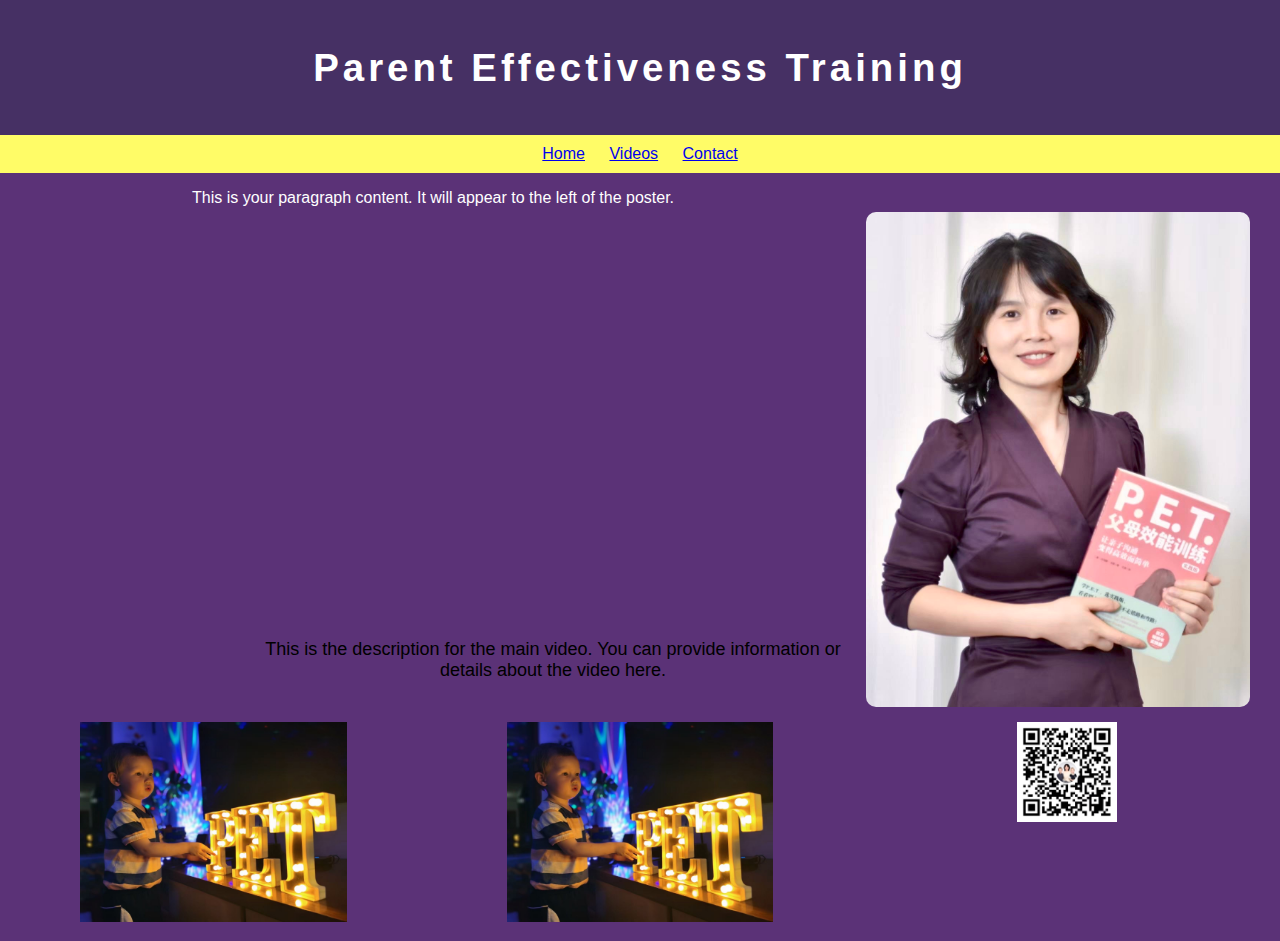
==== pet.html @ 4679f52a "commit pet.html" ====
<!DOCTYPE html>
<html>
<head>
  <meta charset="UTF-8">
  <title>Your Webpage</title>
  <link rel="stylesheet" type="text/css" href="styles.css2">
</head>
<body>
  <header>
    <h1>Parent Effectiveness Training</h1>
    </div>
  </header>

  <nav>
    <ul>
      <li><a href="#">Home</a></li>
      <li><a href="#">Videos</a></li>
      <li><a href="#">Contact</a></li>
    </ul>
  </nav>

  <div class="poster">
    <img src="images/Lulu PET book.png" alt="Poster Image">
  </div>
  
  <div class="paragraph">
    <p>This is your paragraph content. It will appear to the left of the poster.</p>
  </div>

  <div class="main-video">
    <div class="video-wrapper">
      <iframe src="https://www.youtube.com/embed/CnODoZJln4Q" frameborder="0" allowfullscreen></iframe>
    </div>
  </div>

  <div class="video-description">
    <p>This is the description for the main video. You can provide information or details about the video here.</p>
  </div>

  <div class="image-gallery">
    <div class="image1-third">
      <img src="images/PET Letters glow.png" alt="Image 1">
    </div>
    <div class="image2-third">
      <img src="images/PET Letters glow.png" alt="Image 2">
    </div>
    <div class="image3-third">
      <img src="images/Lulu Channel QR code.png" alt="Image 3">
    </div>
  </div>

</body>
</html>

<style>

body {
  font-family: Arial, sans-serif;
  margin: 0;
  padding: 0;
  background-color: #5B3277; /* Dark Purple Background Color */
  color: #FFFFFF; /* Text Color */
  text-align: center;
}

header {
  background-color: #463064; /* Darker Purple Header Background */
  padding: 20px;
  text-align: center;
  font-size: larger;
  letter-spacing: 4px;
}

nav {
  background-color: #fffc67; /* Slightly Darker Purple Navigation Background */
  padding: 10px;
  cursor: pointer; /* Add pointer on hover */
}

nav ul {
  list-style: none;
  margin: 0;
  padding: 0;
  text-align: center;
}

nav li {
  display: inline;
  margin: 10px;
}

nav a:hover{
  background-color: #ffaeae;
}

.main-video {
  margin: 15px;
  border-radius: 10px;
  overflow: hidden;
  display: block;
  width: 55%; /* Set the main video width to 55% of the screen width */
  margin: 0 auto; /* Center the video horizontally */
}

.video-wrapper {
  position: relative;
  padding-bottom: 56.25%; /* 16:9 aspect ratio for video */
  overflow: hidden;
}

iframe {
  position: absolute;
  top: 0;
  left: 0;
  width: 100%;
  height: 100%;
  border-radius: 10px;
}

/* Existing styles */

.video-description {
  max-width: 800px;
  margin: 20px auto;
  text-align: center;
  font-size: 18px;
  color: #000000; /* Text color */
}

.poster {
  float: right;
  width: 30%; /* Adjust the poster's width to make it smaller */
  margin-right: 30px;
  margin-top: 39px;
}

.poster img {
  width: 100%;
  height: auto;
  display: block;
  border-right: 20%;
  border-radius: 10px;
}

/* Position the image under the poster */
.image-under-poster {
  text-align:right
}

.image-gallery {
  display: flex;
  width: 100%;
  padding: 10px 0;
  overflow-x: auto; /* Allow horizontal scrolling if screen width is limited */
}

.image1-third {
  flex: 1;
}

.image2-third {
  flex: 1;
}

.image3-third {
  flex: 1;
}

.image1-third img {
  height: 200px;
  margin: 5px;
}

.image2-third img {
  height: 200px;
  margin: 5px;
}

.image3-third img {
  height: 100px;
  margin: 5px;
}

</style>
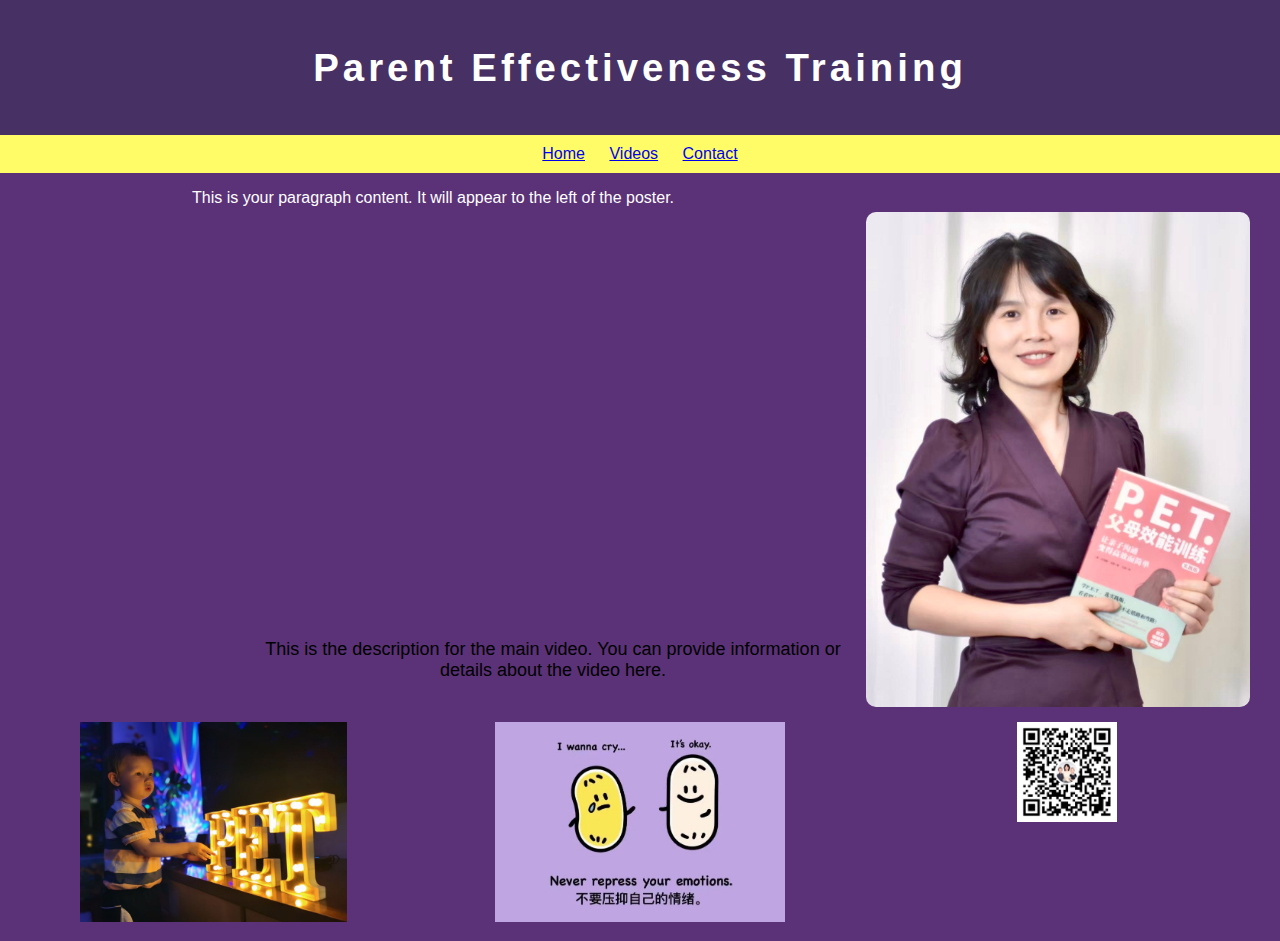
==== commit 172751e0: "commit pet.html" ====
--- a/pet.html
+++ b/pet.html
@@ -29,7 +29,7 @@
 
   <div class="main-video">
     <div class="video-wrapper">
-      <iframe src="https://www.youtube.com/embed/CnODoZJln4Q" frameborder="0" allowfullscreen></iframe>
+      <iframe src="https://www.youtube.com/watch?v=DdbopteN9w4" frameborder="0" allowfullscreen></iframe>
     </div>
   </div>
 
@@ -42,7 +42,7 @@
       <img src="images/PET Letters glow.png" alt="Image 1">
     </div>
     <div class="image2-third">
-      <img src="images/PET Letters glow.png" alt="Image 2">
+      <img src="images/cry is ok.jpg" alt="Image 2">
     </div>
     <div class="image3-third">
       <img src="images/Lulu Channel QR code.png" alt="Image 3">
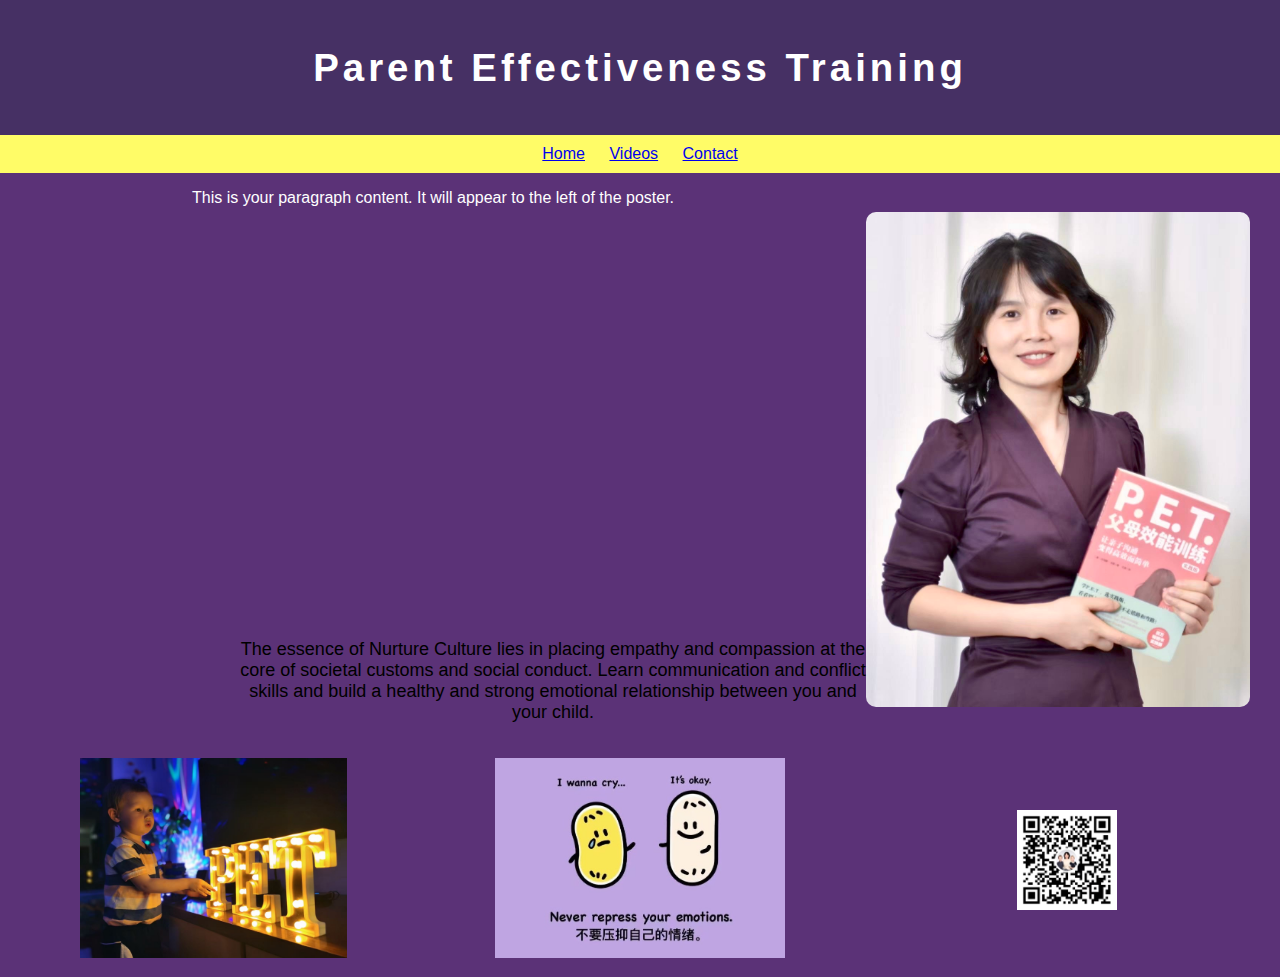
==== commit a6398f14: "commit pet.html" ====
--- a/pet.html
+++ b/pet.html
@@ -34,7 +34,7 @@
   </div>
 
   <div class="video-description">
-    <p>This is the description for the main video. You can provide information or details about the video here.</p>
+    <p>The essence of Nurture Culture lies in placing empathy and compassion at the core of societal customs and social conduct. Learn communication and conflict skills and build a healthy and strong emotional relationship between you and your child.</p>
   </div>
 
   <div class="image-gallery">
@@ -164,6 +164,9 @@
 
 .image3-third {
   flex: 1;
+  display: flex;
+  justify-content: center;
+  align-items: center;
 }
 
 .image1-third img {
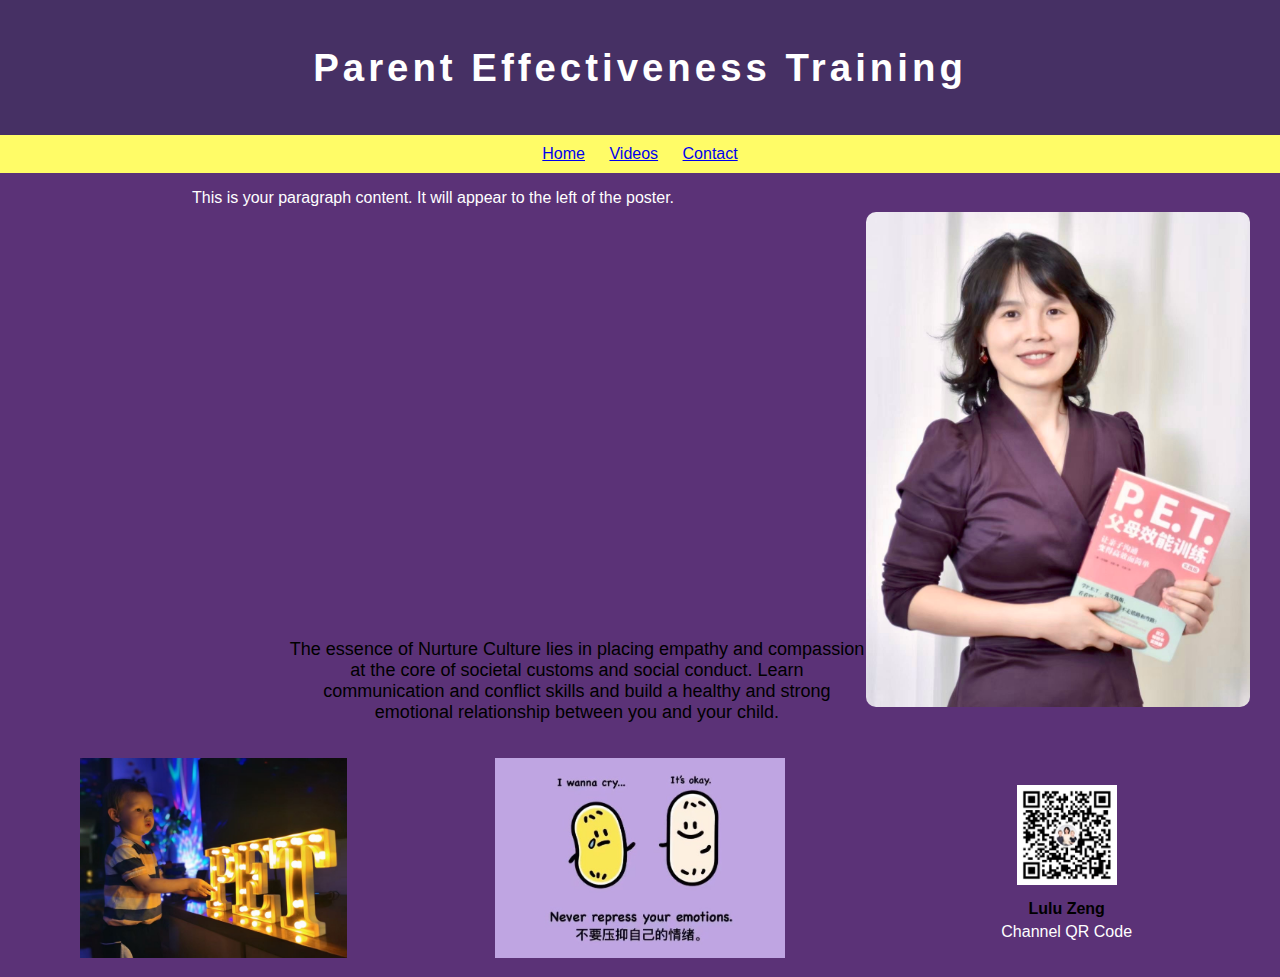
==== commit 8f49064f: "commit pet.html" ====
--- a/pet.html
+++ b/pet.html
@@ -45,7 +45,11 @@
       <img src="images/cry is ok.jpg" alt="Image 2">
     </div>
     <div class="image3-third">
+      <div class="image-wrapper">
       <img src="images/Lulu Channel QR code.png" alt="Image 3">
+        <span class="caption-line1">Lulu Zeng</span>
+        <span class="caption-line2">Channel QR Code</span>
+      </div>
     </div>
   </div>
 
@@ -120,7 +124,7 @@
 /* Existing styles */
 
 .video-description {
-  max-width: 800px;
+  max-width: 55%;
   margin: 20px auto;
   text-align: center;
   font-size: 18px;
@@ -182,6 +186,31 @@
 .image3-third img {
   height: 100px;
   margin: 5px;
-}
+  padding-bottom: 10px;
+}
+
+.image-caption {
+  text-align: center; /* Center the caption text */
+  margin-top: 5px; /* Add spacing between the image and caption */
+  color: #fff; /* Caption text color */
+}
+
+.image-wrapper {
+  display: flex;
+  flex-direction: column;
+  align-items: center;
+}
+
+.caption-line1 {
+  font-weight: 600;
+  color: #000000;
+  padding-bottom: 5px;
+}
+
+.caption-line2 {
+  font-weight: 300;
+  color: #fff;
+}
+
 
 </style>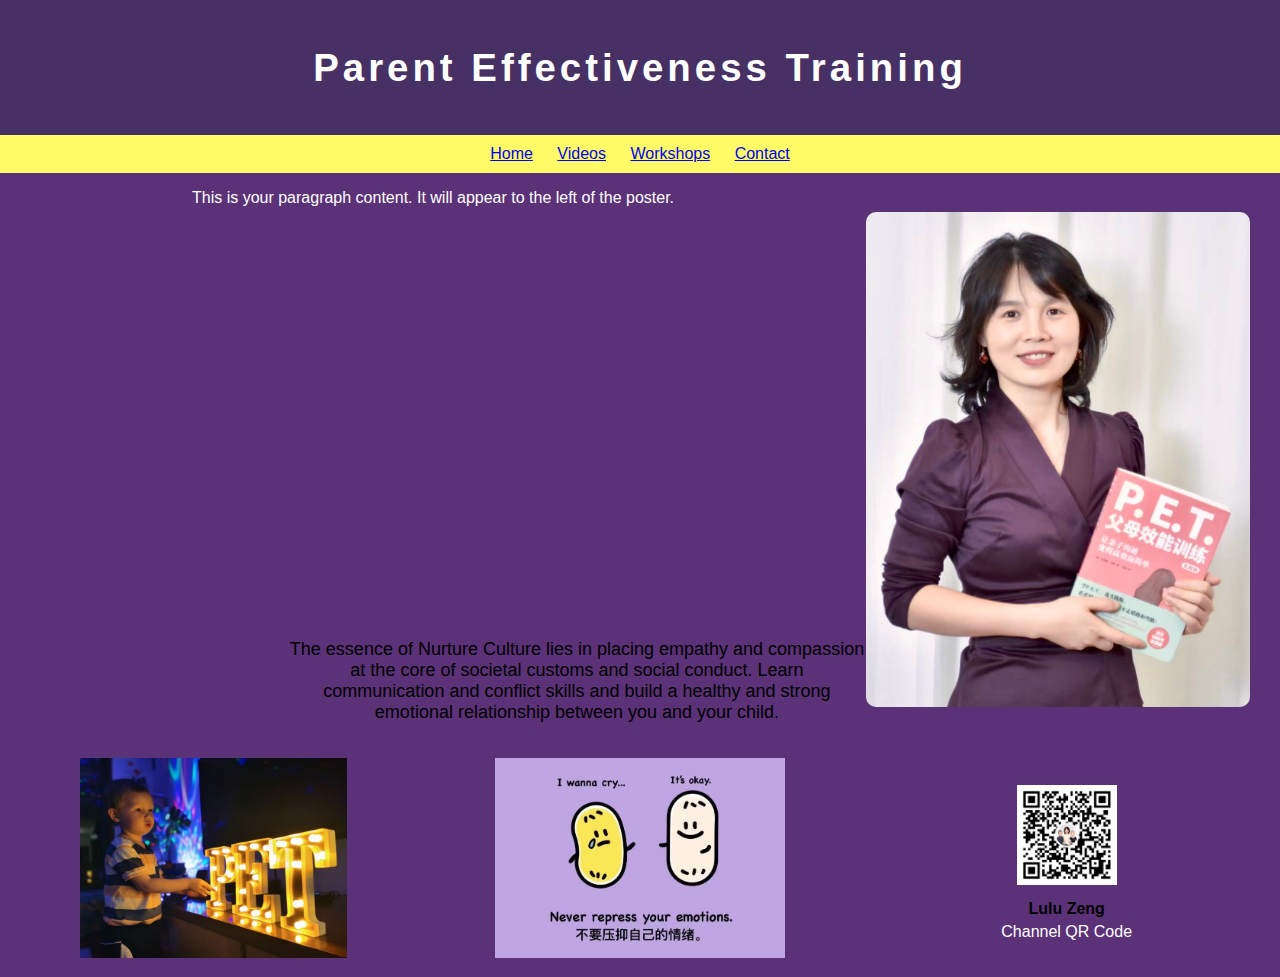
==== commit 1823329e: "commit pet.html" ====
--- a/pet.html
+++ b/pet.html
@@ -15,6 +15,7 @@
     <ul>
       <li><a href="#">Home</a></li>
       <li><a href="#">Videos</a></li>
+      <li><a href="#">Workshops</a></li>
       <li><a href="#">Contact</a></li>
     </ul>
   </nav>
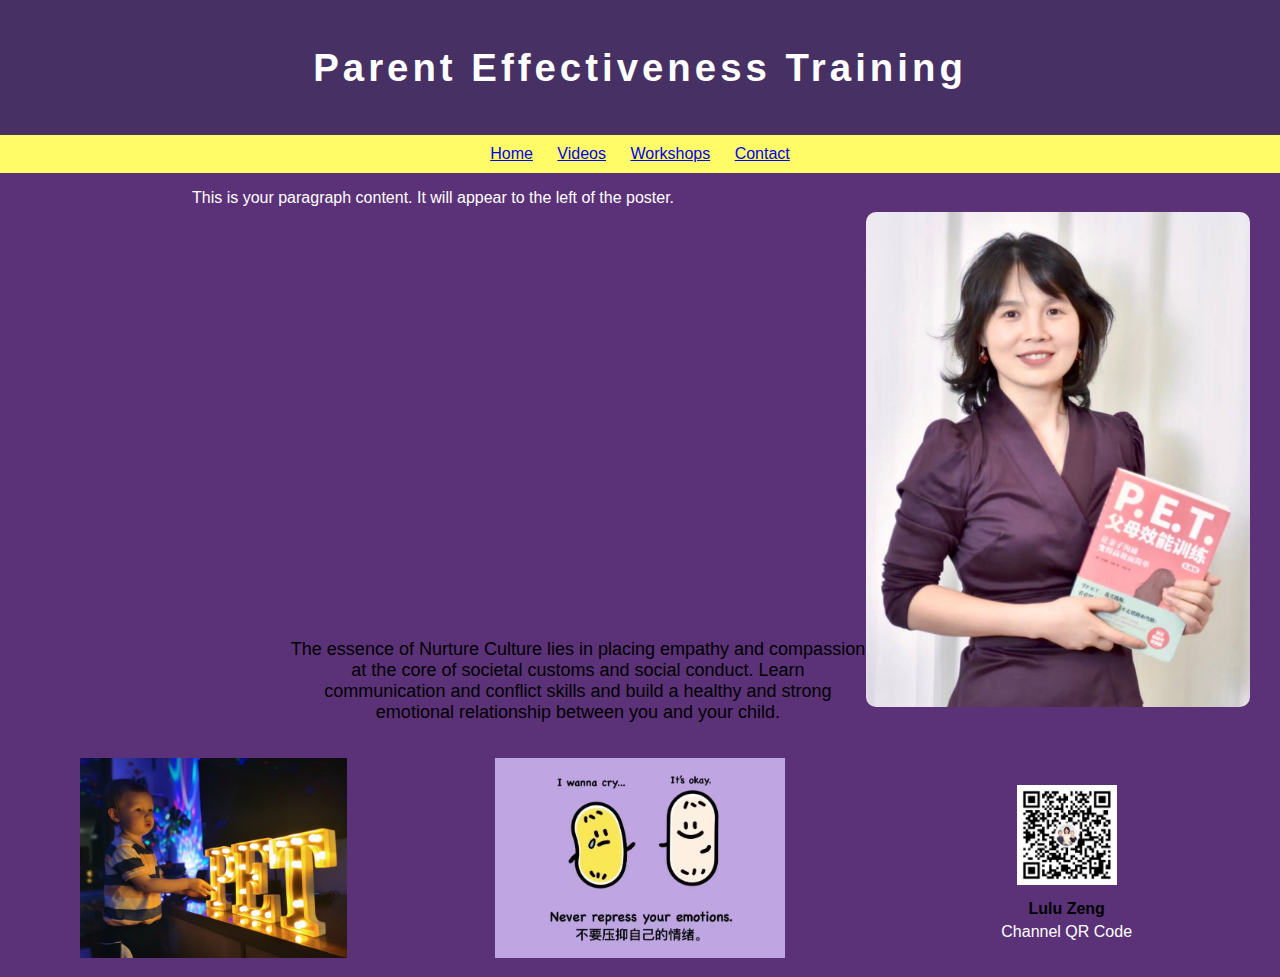
==== commit 8ea58c62: "commit pet.html" ====
--- a/pet.html
+++ b/pet.html
@@ -30,9 +30,10 @@
 
   <div class="main-video">
     <div class="video-wrapper">
-      <iframe src="https://www.youtube.com/watch?v=DdbopteN9w4" frameborder="0" allowfullscreen></iframe>
-    </div>
-  </div>
+      <iframe src="https://www.youtube.com/embed/DdbopteN9w4" frameborder="0" allowfullscreen></iframe>
+    </div>
+  </div>
+  
 
   <div class="video-description">
     <p>The essence of Nurture Culture lies in placing empathy and compassion at the core of societal customs and social conduct. Learn communication and conflict skills and build a healthy and strong emotional relationship between you and your child.</p>
@@ -125,9 +126,8 @@
 /* Existing styles */
 
 .video-description {
-  max-width: 55%;
+  max-width: 700px;
   margin: 20px auto;
-  text-align: center;
   font-size: 18px;
   color: #000000; /* Text color */
 }
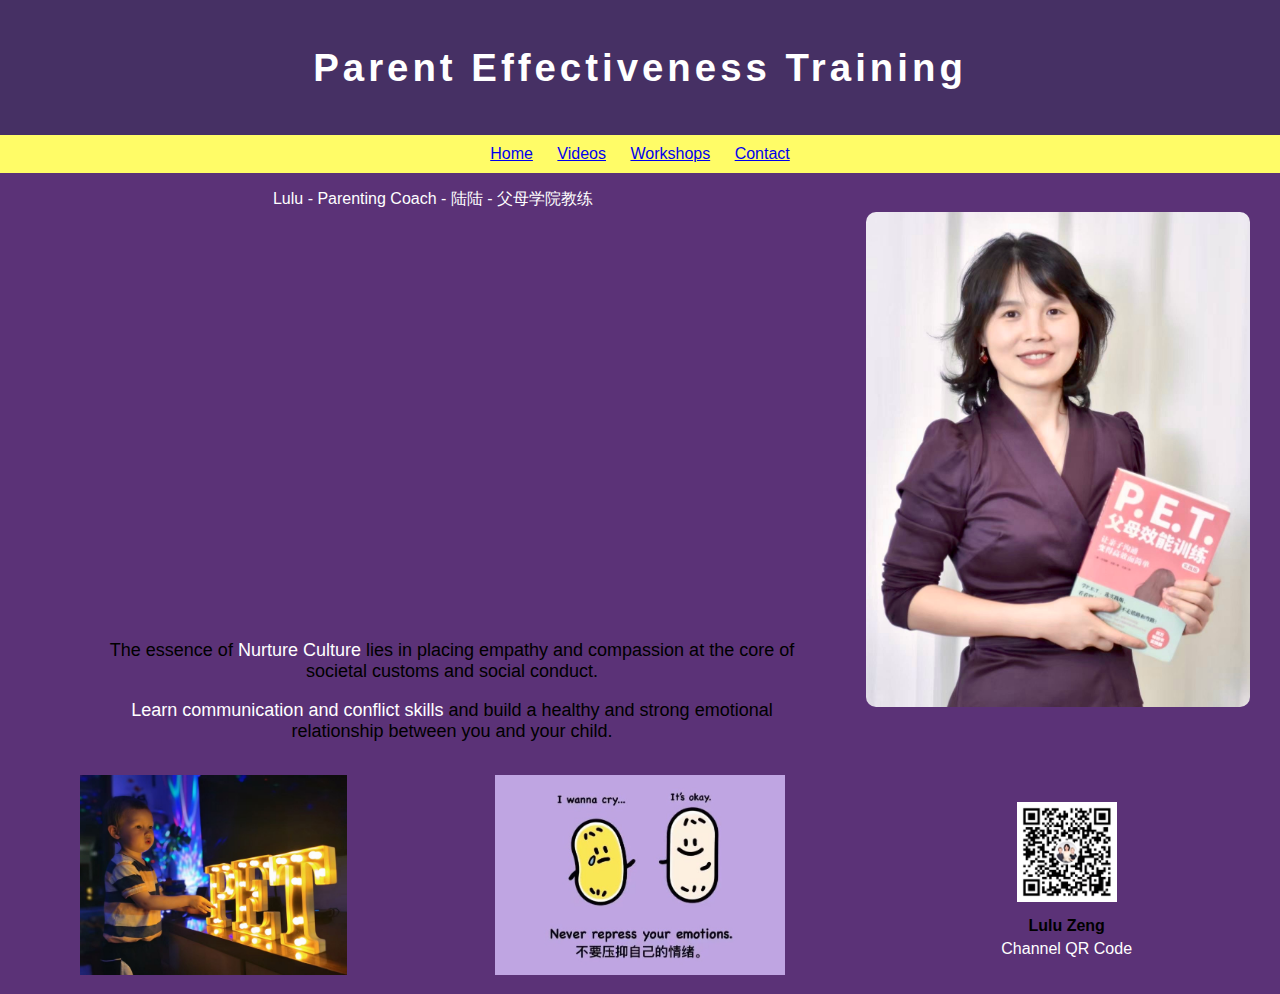
==== commit 756b6809: "commit pet.html" ====
--- a/pet.html
+++ b/pet.html
@@ -25,7 +25,7 @@
   </div>
   
   <div class="paragraph">
-    <p>This is your paragraph content. It will appear to the left of the poster.</p>
+    <p>Lulu - Parenting Coach - 陆陆 - 父母学院教练</p>
   </div>
 
   <div class="main-video">
@@ -36,7 +36,8 @@
   
 
   <div class="video-description">
-    <p>The essence of Nurture Culture lies in placing empathy and compassion at the core of societal customs and social conduct. Learn communication and conflict skills and build a healthy and strong emotional relationship between you and your child.</p>
+    <p>The essence of <span class="white-text">Nurture Culture</span> lies in placing empathy and compassion at the core of societal customs and social conduct.</p>
+    <p><span class="white-text">Learn communication and conflict skills</span> and build a healthy and strong emotional relationship between you and your child.</p>
   </div>
 
   <div class="image-gallery">
@@ -126,10 +127,15 @@
 /* Existing styles */
 
 .video-description {
-  max-width: 700px;
-  margin: 20px auto;
+  max-width: 55%;
+  margin-left: 100px;
   font-size: 18px;
+  font-style: normal;
   color: #000000; /* Text color */
+}
+
+.white-text {
+  color: #fff; /* Style the text in white */
 }
 
 .poster {
